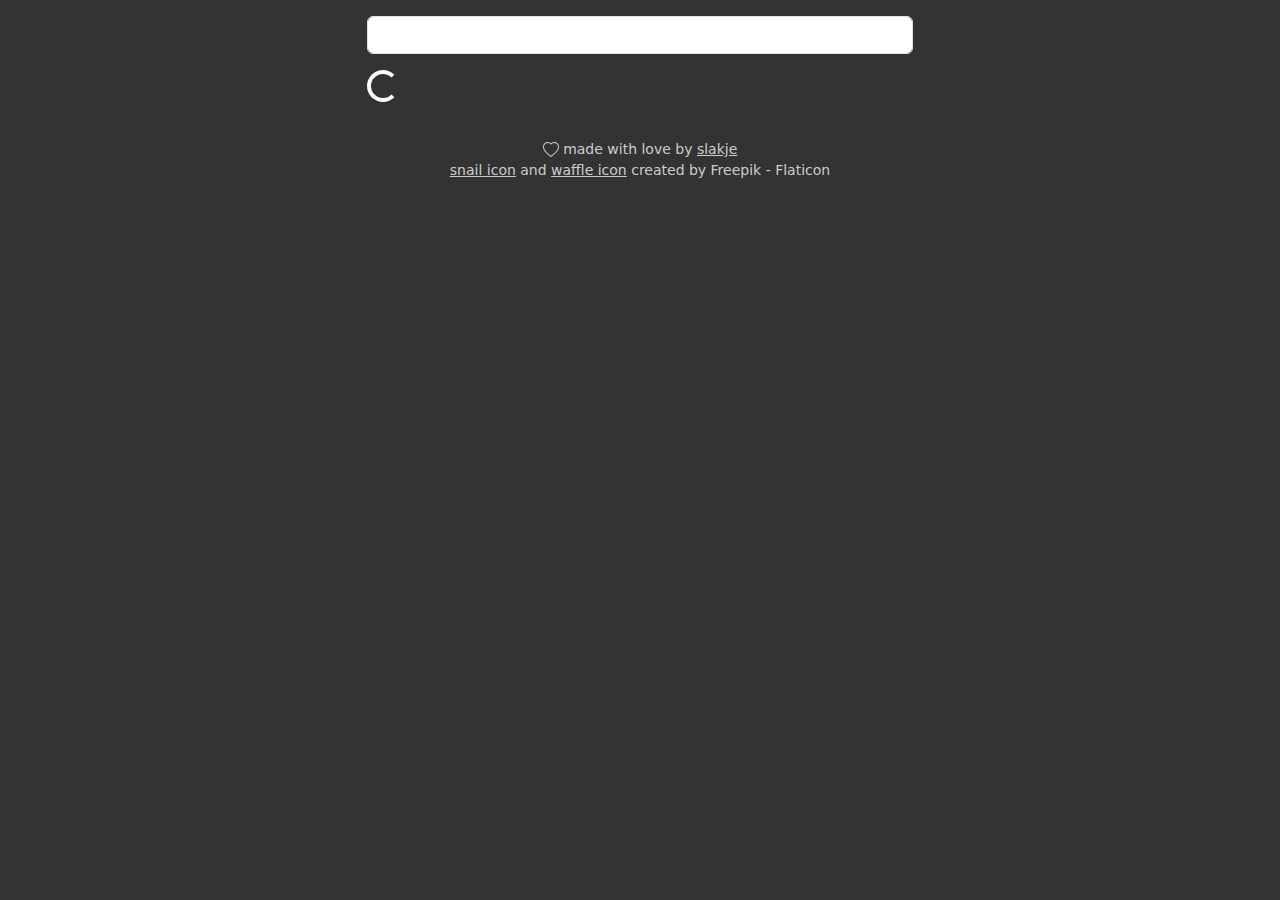
==== static/index.html @ b900e860 "[skip ci] bump static files version" ====
<!DOCTYPE html>
<html>
<head>
    <title>perfectum.slakje.nl</title>
    <meta charset="utf-8"/>

    <link rel="icon" type="image/png" href="./snail.png" />
    <link rel="stylesheet" href="./style.css?_slakje_version=53fe48d"/>
    <meta name="viewport" content="width=device-width, initial-scale=1, shrink-to-fit=no">
    <link href="https://cdn.jsdelivr.net/npm/bootstrap@5.3.3/dist/css/bootstrap.min.css" rel="stylesheet" integrity="sha384-QWTKZyjpPEjISv5WaRU9OFeRpok6YctnYmDr5pNlyT2bRjXh0JMhjY6hW+ALEwIH" crossorigin="anonymous">
    <script src="https://cdn.jsdelivr.net/npm/bootstrap@5.3.3/dist/js/bootstrap.bundle.min.js" integrity="sha384-YvpcrYf0tY3lHB60NNkmXc5s9fDVZLESaAA55NDzOxhy9GkcIdslK1eN7N6jIeHz" crossorigin="anonymous"></script>
    <script src="https://code.jquery.com/jquery-3.7.1.min.js" integrity="sha256-/JqT3SQfawRcv/BIHPThkBvs0OEvtFFmqPF/lYI/Cxo=" crossorigin="anonymous"></script>
    <script src="https://js.sentry-cdn.com/f3c99ae8fbbfb3b3c1931c9bc0ab1a77.min.js" crossorigin="anonymous"></script>
    <script src="./papaparse.min.js?_slakje_version=53fe48d"></script>
    <script src="./script.js?_slakje_version=53fe48d"></script>
    <script>
        Sentry.onLoad(function() { Sentry.init({}); });
    </script>

    <link rel="manifest" href="./manifest.json?_slakje_version=53fe48d" />
    <link rel="apple-touch-icon" href="./snail.png" />
    <meta name="apple-mobile-web-app-status-bar" content="#eee" />
    <meta name="theme-color" content="#eee" />
</head>
<body>
    <div class="container">
        <div class="row justify-content-center">
            <div class="col-12 col-md-6 mt-3">
                <div>
                    <input type="text" class="form-control" id="wordInput"/>
                </div>
                <div>
                    <div id="searchResultEmpty" class="justify-content-center d-none">
                        <img src="./stroopwafel.png" id="stroopwafel" class="mx-auto d-block pt-5 pb-4" alt="no results found" />
                    </div>
                    <div id="searchResultSpinner" class="spinner-border text-light mt-3" role="status">
                        <span class="visually-hidden">Loading...</span>
                    </div>
                    <ul id="searchResult" class="list-group mt-3">
                    </ul>
                </div>
                <div id="footer" class="mt-3 pb-3 small text-center">
                    <svg xmlns="http://www.w3.org/2000/svg" width="16" height="16" fill="currentColor" class="bi bi-heart" viewBox="0 0 16 16">
                        <path d="m8 2.748-.717-.737C5.6.281 2.514.878 1.4 3.053c-.523 1.023-.641 2.5.314 4.385.92 1.815 2.834 3.989 6.286 6.357 3.452-2.368 5.365-4.542 6.286-6.357.955-1.886.838-3.362.314-4.385C13.486.878 10.4.28 8.717 2.01zM8 15C-7.333 4.868 3.279-3.04 7.824 1.143q.09.083.176.171a3 3 0 0 1 .176-.17C12.72-3.042 23.333 4.867 8 15"/>
                    </svg>
                    made with love by <a href="https://slakje.nl">slakje</a><br/>
                    <a href="https://www.flaticon.com/free-icons/snail" title="snail icon">snail icon</a> and <a href="https://www.flaticon.com/free-icons/waffle" title="waffle icon">waffle icon</a> created by Freepik - Flaticon
                </div>
            </div>
        </div>
    </div>
</body>
</html>
---- static/style.css ----
body { background-color: #333 !important }
#stroopwafel { filter: invert(0.9); width: 10% }
#footer, #footer a { color: #ccc}
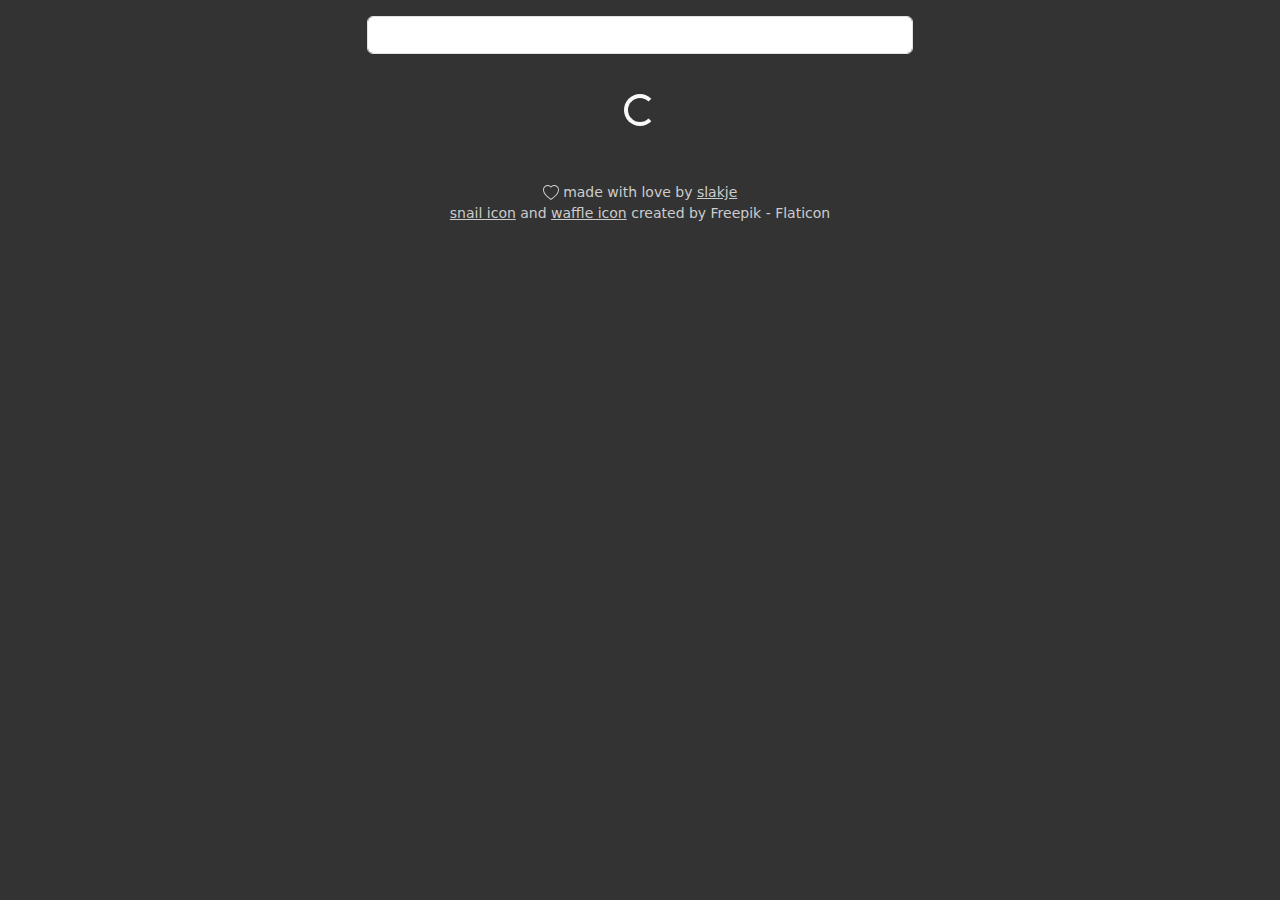
==== commit c6ae5e8b: "place loading spinner in the center" ====
--- a/static/index.html
+++ b/static/index.html
@@ -5,19 +5,19 @@
     <meta charset="utf-8"/>
 
     <link rel="icon" type="image/png" href="./snail.png" />
-    <link rel="stylesheet" href="./style.css?_slakje_version=53fe48d"/>
+    <link rel="stylesheet" href="./style.css?_slakje_version=08cbdf0"/>
     <meta name="viewport" content="width=device-width, initial-scale=1, shrink-to-fit=no">
     <link href="https://cdn.jsdelivr.net/npm/bootstrap@5.3.3/dist/css/bootstrap.min.css" rel="stylesheet" integrity="sha384-QWTKZyjpPEjISv5WaRU9OFeRpok6YctnYmDr5pNlyT2bRjXh0JMhjY6hW+ALEwIH" crossorigin="anonymous">
     <script src="https://cdn.jsdelivr.net/npm/bootstrap@5.3.3/dist/js/bootstrap.bundle.min.js" integrity="sha384-YvpcrYf0tY3lHB60NNkmXc5s9fDVZLESaAA55NDzOxhy9GkcIdslK1eN7N6jIeHz" crossorigin="anonymous"></script>
     <script src="https://code.jquery.com/jquery-3.7.1.min.js" integrity="sha256-/JqT3SQfawRcv/BIHPThkBvs0OEvtFFmqPF/lYI/Cxo=" crossorigin="anonymous"></script>
     <script src="https://js.sentry-cdn.com/f3c99ae8fbbfb3b3c1931c9bc0ab1a77.min.js" crossorigin="anonymous"></script>
-    <script src="./papaparse.min.js?_slakje_version=53fe48d"></script>
-    <script src="./script.js?_slakje_version=53fe48d"></script>
+    <script src="./papaparse.min.js?_slakje_version=08cbdf0"></script>
+    <script src="./script.js?_slakje_version=08cbdf0"></script>
     <script>
         Sentry.onLoad(function() { Sentry.init({}); });
     </script>
 
-    <link rel="manifest" href="./manifest.json?_slakje_version=53fe48d" />
+    <link rel="manifest" href="./manifest.json?_slakje_version=08cbdf0" />
     <link rel="apple-touch-icon" href="./snail.png" />
     <meta name="apple-mobile-web-app-status-bar" content="#eee" />
     <meta name="theme-color" content="#eee" />
@@ -33,8 +33,10 @@
                     <div id="searchResultEmpty" class="justify-content-center d-none">
                         <img src="./stroopwafel.png" id="stroopwafel" class="mx-auto d-block pt-5 pb-4" alt="no results found" />
                     </div>
-                    <div id="searchResultSpinner" class="spinner-border text-light mt-3" role="status">
-                        <span class="visually-hidden">Loading...</span>
+                    <div id="searchResultSpinner" class="d-flex justify-content-center pt-4 pb-4">
+                        <div class="spinner-border text-light mt-3" role="status">
+                            <span class="visually-hidden">Loading...</span>
+                        </div>
                     </div>
                     <ul id="searchResult" class="list-group mt-3">
                     </ul>
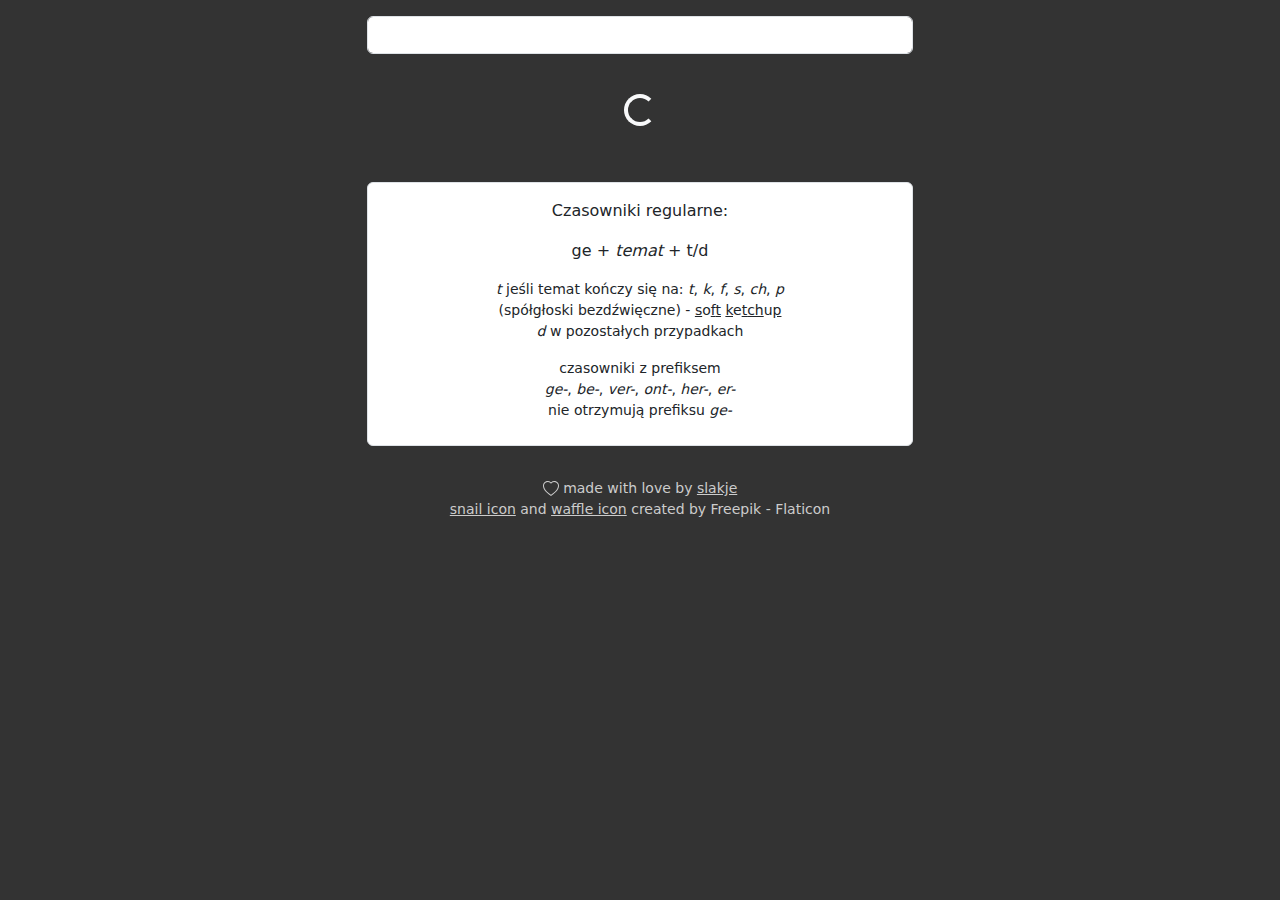
==== commit b1a3b90e: "add rules for regular verbs" ====
--- a/static/index.html
+++ b/static/index.html
@@ -5,19 +5,19 @@
     <meta charset="utf-8"/>
 
     <link rel="icon" type="image/png" href="./snail.png" />
-    <link rel="stylesheet" href="./style.css?_slakje_version=08cbdf0"/>
+    <link rel="stylesheet" href="./style.css?_slakje_version=60ec20c"/>
     <meta name="viewport" content="width=device-width, initial-scale=1, shrink-to-fit=no">
     <link href="https://cdn.jsdelivr.net/npm/bootstrap@5.3.3/dist/css/bootstrap.min.css" rel="stylesheet" integrity="sha384-QWTKZyjpPEjISv5WaRU9OFeRpok6YctnYmDr5pNlyT2bRjXh0JMhjY6hW+ALEwIH" crossorigin="anonymous">
     <script src="https://cdn.jsdelivr.net/npm/bootstrap@5.3.3/dist/js/bootstrap.bundle.min.js" integrity="sha384-YvpcrYf0tY3lHB60NNkmXc5s9fDVZLESaAA55NDzOxhy9GkcIdslK1eN7N6jIeHz" crossorigin="anonymous"></script>
     <script src="https://code.jquery.com/jquery-3.7.1.min.js" integrity="sha256-/JqT3SQfawRcv/BIHPThkBvs0OEvtFFmqPF/lYI/Cxo=" crossorigin="anonymous"></script>
     <script src="https://js.sentry-cdn.com/f3c99ae8fbbfb3b3c1931c9bc0ab1a77.min.js" crossorigin="anonymous"></script>
-    <script src="./papaparse.min.js?_slakje_version=08cbdf0"></script>
-    <script src="./script.js?_slakje_version=08cbdf0"></script>
+    <script src="./papaparse.min.js?_slakje_version=60ec20c"></script>
+    <script src="./script.js?_slakje_version=60ec20c"></script>
     <script>
         Sentry.onLoad(function() { Sentry.init({}); });
     </script>
 
-    <link rel="manifest" href="./manifest.json?_slakje_version=08cbdf0" />
+    <link rel="manifest" href="./manifest.json?_slakje_version=60ec20c" />
     <link rel="apple-touch-icon" href="./snail.png" />
     <meta name="apple-mobile-web-app-status-bar" content="#eee" />
     <meta name="theme-color" content="#eee" />
@@ -25,7 +25,7 @@
 <body>
     <div class="container">
         <div class="row justify-content-center">
-            <div class="col-12 col-md-6 mt-3">
+            <div class="col-12 col-lg-8 col-xl-6 mt-3">
                 <div>
                     <input type="text" class="form-control" id="wordInput"/>
                 </div>
@@ -41,6 +41,24 @@
                     <ul id="searchResult" class="list-group mt-3">
                     </ul>
                 </div>
+                <div id="regular" class="mt-3 pb-3 text-center">
+                    <ul class="list-group mt-3">
+                        <li class="list-group-item pt-3">
+                            <p>Czasowniki regularne:</p>
+                            <p>ge + <i>temat</i> + t/d</p>
+                            <p class="small">
+                                <span class="break-on-mobile"><i>t</i> jeśli temat kończy się na: <i>t</i>, <i>k</i>, <i>f</i>, <i>s</i>, <i>ch</i>, <i>p</i></span>
+                                <span>(spółgłoski bezdźwięczne) - <u>s</u>o<u>f</u><u>t</u> <u>k</u>e<u>t</u><u>ch</u>u<u>p</u></span><br/>
+                                <span><i>d</i> w pozostałych przypadkach</span>
+                            </p>
+                            <p class="small">
+                                <span class="break-on-mobile">czasowniki z prefiksem</span>
+                                <span class="break-on-mobile"><i>ge-</i>, <i>be-</i>, <i>ver-</i>, <i>ont-</i>, <i>her-</i>, <i>er-</i></span>
+                                <span>nie otrzymują prefiksu <i>ge-</i></span>
+                            </p>
+                        </li>
+                    </ul>
+                </div>
                 <div id="footer" class="mt-3 pb-3 small text-center">
                     <svg xmlns="http://www.w3.org/2000/svg" width="16" height="16" fill="currentColor" class="bi bi-heart" viewBox="0 0 16 16">
                         <path d="m8 2.748-.717-.737C5.6.281 2.514.878 1.4 3.053c-.523 1.023-.641 2.5.314 4.385.92 1.815 2.834 3.989 6.286 6.357 3.452-2.368 5.365-4.542 6.286-6.357.955-1.886.838-3.362.314-4.385C13.486.878 10.4.28 8.717 2.01zM8 15C-7.333 4.868 3.279-3.04 7.824 1.143q.09.083.176.171a3 3 0 0 1 .176-.17C12.72-3.042 23.333 4.867 8 15"/>
--- a/static/style.css
+++ b/static/style.css
@@ -1,3 +1,10 @@
 body { background-color: #333 !important }
 #stroopwafel { filter: invert(0.9); width: 10% }
-#footer, #footer a { color: #ccc}
+#regular, #footer, #footer a { color: #ccc }
+
+@media only screen and (max-width : 1300px) {
+    span.break-on-mobile:after {
+        content:"\a";
+        white-space: pre;
+    }
+}